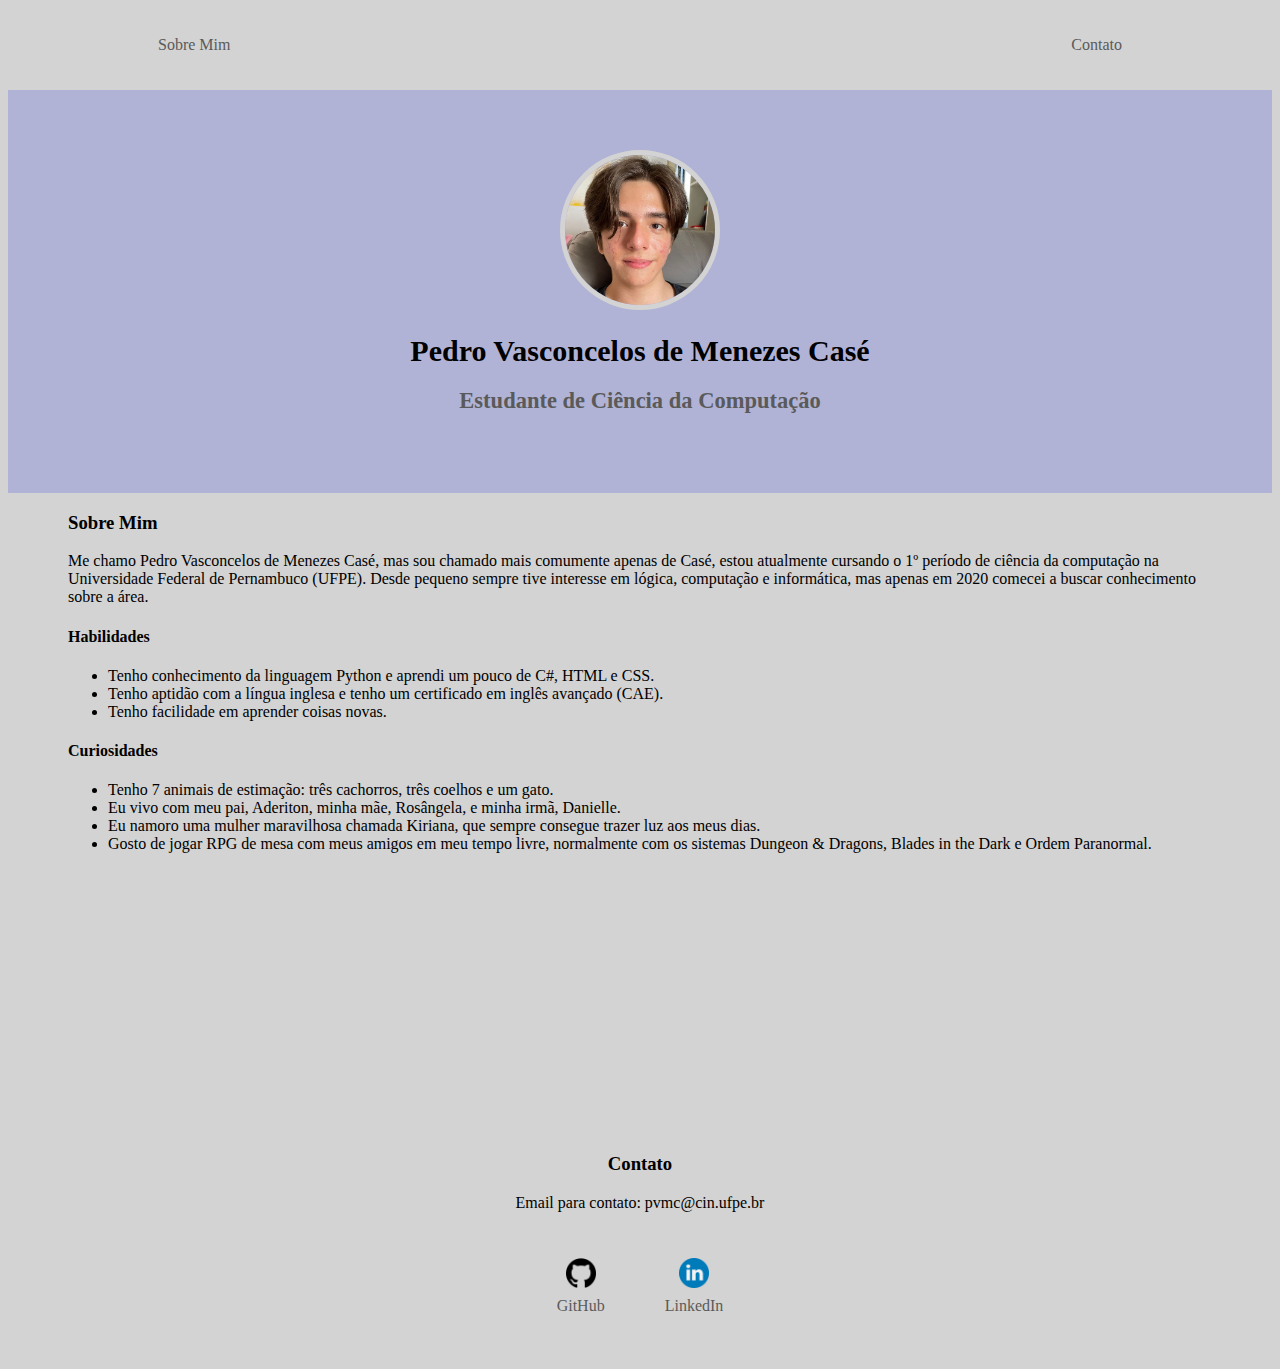
==== index.html @ b5d3b4d3 "update" ====
<!DOCTYPE html>
<html lang="en">
<head>
    <meta charset="UTF-8">
    <meta http-equiv="X-UA-Compatible" content="IE=edge">
    <meta name="viewport" content="width=device-width, initial-scale=1.0">
    <link rel="stylesheet" href="./style.css">
    <title>Pedro Casé</title>
</head> 
<body>
    <nav>
        <ul>
            <li> 
                <a href="#aboutme"> Sobre Mim </a>  
            </li>
            <li> 
                <a href="#contact"> Contato </a>  
            </li>
        </ul>
    </nav>
    <header>
        <div class="headerclass">
            <img src="./img/fotoeu.jpg"></img>
            <h1>Pedro Vasconcelos de Menezes Casé</h1>
            <h2>Estudante de Ciência da Computação</h2>
        </div>
    </header>
    <div class="content">
        <main>
            <section id="aboutme">
                <h3> Sobre Mim </h3>
                <p>
                    Me chamo Pedro Vasconcelos de Menezes Casé, mas sou chamado mais comumente apenas de Casé, estou atualmente cursando o 1º período de ciência da computação na Universidade Federal de Pernambuco (UFPE). Desde pequeno sempre tive interesse em lógica, computação e informática, mas apenas em 2020 comecei a buscar conhecimento sobre a área.
                </p>
                <h4> Habilidades  </h4>
                <ul>
                    <li> 
                        Tenho conhecimento da linguagem Python e aprendi um pouco de C#, HTML e CSS.
                   </li>
                    <li> 
                        Tenho aptidão com a língua inglesa e tenho um certificado em inglês avançado (CAE).
                    </li>
                    <li> 
                        Tenho facilidade em aprender coisas novas.
                    </li>
                </ul>
                <h4> Curiosidades </h4>
                <ul>
                    <li> 
                        Tenho 7 animais de estimação: três cachorros, três coelhos e um gato.
                   </li>
                    <li> 
                        Eu vivo com meu pai, Aderiton, minha mãe, Rosângela, e minha irmã, Danielle.
                    </li>
                    <li> 
                        Eu namoro uma mulher maravilhosa chamada Kiriana, que sempre consegue trazer luz aos meus dias.
                    </li>
                    <li> 
                        Gosto de jogar RPG de mesa com meus amigos em meu tempo livre, normalmente com os sistemas Dungeon & Dragons, Blades in the Dark e Ordem Paranormal.
                    </li>
                </ul>
            </section>
            <section id="contact">
                <h3>Contato</h3>
                <p>
                    Email para contato: pvmc@cin.ufpe.br
                </p>
            </section>
        </main>
        <footer>
            <a href="https://github.com/Pedro-Case" target="_blank" rel="noopener noreferrer">
                <img src="./img/github.png">
                <p>GitHub</p>
            </a>
            <a href="https://www.linkedin.com/in/pedro-case/"  target="_blank" rel="noopener noreferrer">
                <img src="./img/linkedin.png">
                <p>LinkedIn</p>
            </a>
        </footer>
    </div>
</body>
</html>
---- style.css ----
body{
    color: black;
    background-color: #D3D3D3;
    font-family: 'Times New Roman';
}
nav ul{
    display: flex;
    justify-content: space-between;
    list-style-type: none;
    align-items: center;
    padding: 20px 150px;
}
a{
    color: #5A5A5A;
    text-decoration: none;
}
a:hover{
    color: black;
}
header img{
    width: 150px;
    height: 150px;
    border-radius: 50%;
    border: 5px solid #D3D3D3;
}
.headerclass {
    padding: 60px;
    text-align: center;
    background: #b1b3d6;
    color: #5A5A5A;
    font-size: 15px;
}
h1{
    color: #000000;
}
.content{
    padding: 0px 60px;
}
footer img{
    width: 30px;
    height: 30px;
}
footer {
    display: flex;
    justify-content: center;
}
footer p {
    margin-top: 5px;
}
footer a {
    text-align: center;
    margin: 30px;
}
#contact{
    margin-top: 300px;
    text-align: center;
}
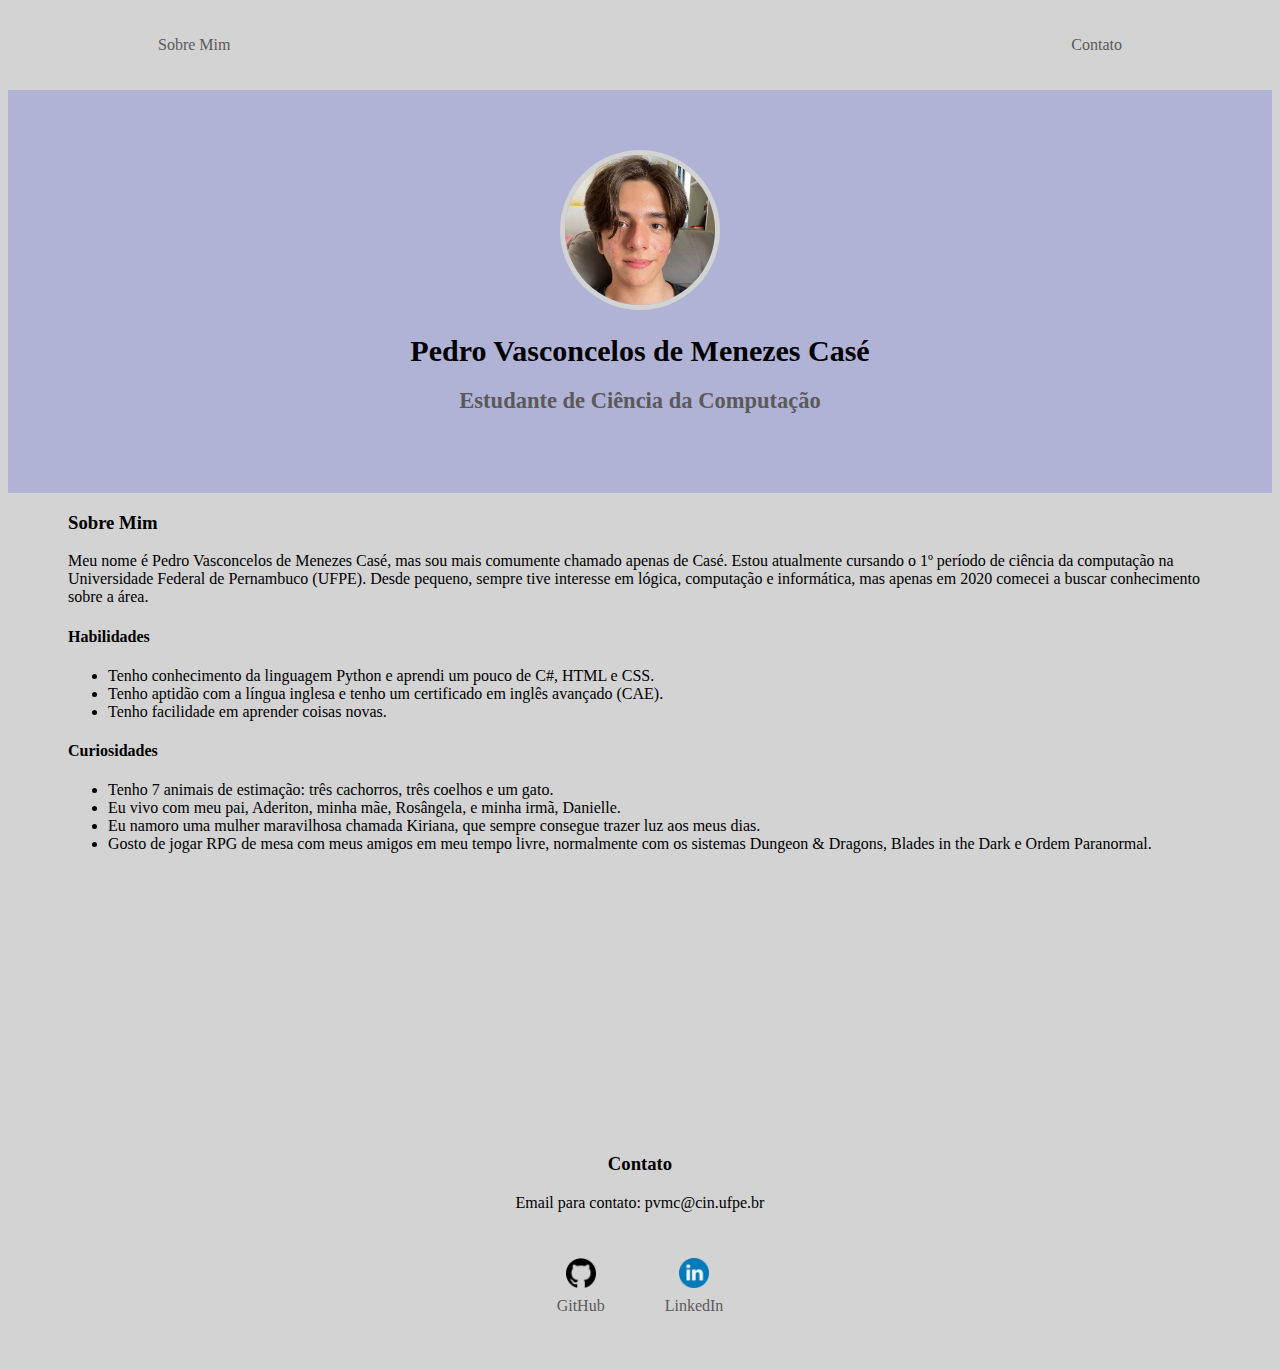
==== commit 8190802b: "update" ====
--- a/index.html
+++ b/index.html
@@ -27,10 +27,10 @@
     </header>
     <div class="content">
         <main>
-            <section id="aboutme">
+            <section>
                 <h3> Sobre Mim </h3>
                 <p>
-                    Me chamo Pedro Vasconcelos de Menezes Casé, mas sou chamado mais comumente apenas de Casé, estou atualmente cursando o 1º período de ciência da computação na Universidade Federal de Pernambuco (UFPE). Desde pequeno sempre tive interesse em lógica, computação e informática, mas apenas em 2020 comecei a buscar conhecimento sobre a área.
+                    Meu nome é Pedro Vasconcelos de Menezes Casé, mas sou mais comumente chamado apenas de Casé. Estou atualmente cursando o 1º período de ciência da computação na Universidade Federal de Pernambuco (UFPE). Desde pequeno, sempre tive interesse em lógica, computação e informática, mas apenas em 2020 comecei a buscar conhecimento sobre a área.
                 </p>
                 <h4> Habilidades  </h4>
                 <ul>
